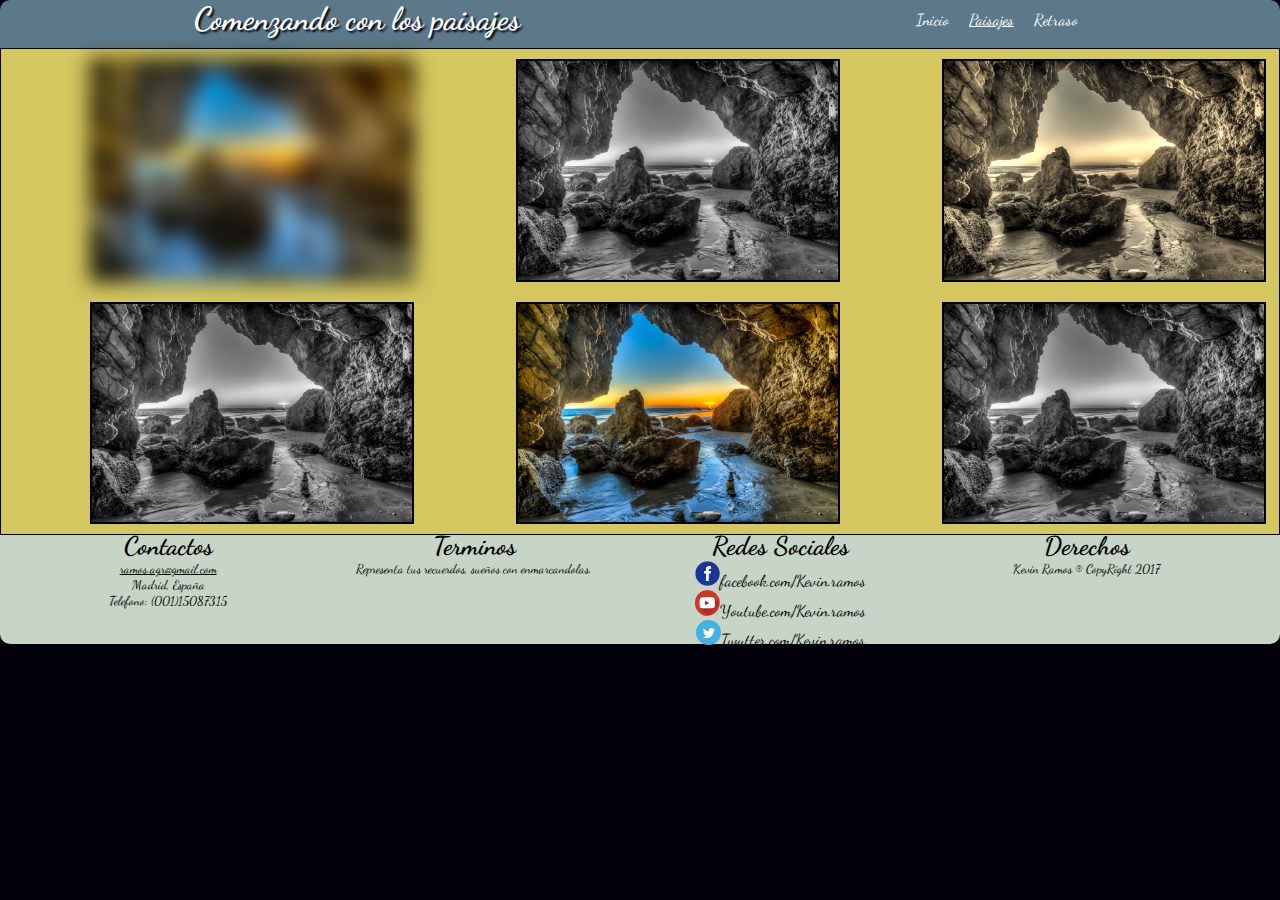
==== Evaluacion Final/paisajes.html @ c499975f "pagina de paisajes terminado" ====
<!DOCTYPE>
<HMTL>
	<head>
		<title></title>
		<meta charset="utf-8">
		<meta name="viewport" content="width=device-width, initial-scale=1.0">
		<link rel="stylesheet" type="text/css" href="css/estilo.css">
	</head>
	<body>
		<content>
			<div id="cabecera">
				<h1>Comenzando con los paisajes
				</h1>
				<nav >
					<ul>
						<li><a href="#" >Inicio</a></li>
						<li><a href="#" class="pagactual">Paisajes</a></li>
						<li><a href="#">Retraso</a></li>

					</ul>
				</nav>
			</div>
			<div id="galeria">
				

					<img src="recursos/imagen2.jpg">
					
					<img src="recursos/imagen2.jpg">
					
				
					<img src="recursos/imagen2.jpg">
					
					<img src="recursos/imagen2.jpg">
					
				
					<img src="recursos/imagen2.jpg">
					
					<img src="recursos/imagen2.jpg">
					
				
			</div>
			<div id="footer">
				<div class="contactos">
					<h3>Contactos</h3>
					<p><a href="mailto:ramos.agr@gmail.com">ramos.agr@gmail.com
					</a><br>
					Madrid, España
					<br>
					Telefono: (001)15087315
					</p>
				</div>
				<div class="termino">
					<h3>Terminos</h3>
					<p> Representa tus recuerdos, sueños con enmarcandolas.</p>
				</div>
				<div class="redessociales">
					<h3>Redes Sociales</h3>
					<br>
					<img src="recursos/iconf.png"><span>facebook.com/Kevin.ramos</span>
					<br>
					<img src="recursos/icony.png"><span>Youtube.com/Kevin.ramos</span>
					<br>
					<img src="recursos/icont.png"><span>Twutter.com/Kevin.ramos</span>
				</div>
				<div class="derechos">
					<h3> Derechos
					</h3>
					<p>Kevin Ramos ® CopyRight 2017</p>

				</div>
			</div>
		</content>
		
	</body>

</HMTL>
---- Evaluacion Final/css/estilo.css ----
@import url('https://fonts.googleapis.com/css?family=Dancing+Script');
*{
	margin: 0 auto;
	padding: 0;
	font-family: 'Dancing Script';
}
body{
	background-color: #02010a;
	align-items: center;
}
.contenido{
	display: -webkit-flex;
	display: flex;
	-webkit-flex-flow: row wrap;
	flex-flow: row wrap;
	animation: "rebote" 1s;
}


#cabecera{
	background-color:#5b7989;
	border-radius:10px 10px 0 0;
	padding-bottom: 10px;	
}
h1{
	color:#fff;
	text-shadow: 2px 2px 2px #02010a;
}


/*menu*/

ul{
	list-style-type:none;
	margin: 0;
	padding: 0;
}
li{
	display: inline;
	
}
ul li a{
	display: inline;
	padding: 8px;
	
	text-decoration: none;
	color: #fff;
}
li a:hover{
	background-color:#82c3a6;
}
.pagactual{
	text-decoration: underline;
}




/*PIE DE PAGINA*/
#footer{
	border-radius: 0 0 10px 10px;
	background-color:#C6d5c5;
	width: 100%-16px;
	display: flex;
	flex-flow: row wrap;
	text-align: left;
	padding-left: 15px;
}
#footer .contactos,#footer .termino,#footer .redessociales,#footer .derechos{
	width: 100%;
	

}
#footer a{
	color:black;
}

#footer h3{
	
	display: block;
	text-align: left;
	font:bold;
	font-size: 8vw;
}
#footer p{
	font-size: 5vw;
}
#footer img{
	margin: 0;
	text-align: left;
	display: inline-block;
	width: 8%;
	height:auto;
	border:none;
}


/*Contenido*/
#central{
	background-color: #82c3a6;
}
#secundaria{
	background-color:  #d5c75f;
	border: 1px solid black;

}
#secundaria a{
	color: #000;
}
 img{
	-webkit-filter:drop-shadow(2px 2px 2px #02010a.);
	border: 2px solid black;
	width: 80%;
	margin: 0 auto;
	transition: transform,1s; 
}

#galeria{
	background-color:  #d5c75f;
	border: 1px solid black;
	display: inline-flex;
	flex-flow: row wrap;
}
#galeria img{
	margin-top: 10px;
	margin-bottom: 10px;
}

#galeria img:first-child{
	-webkit-filter:blur(10px);
}

/*pares*/
#galeria img:nth-child(even){
	-webkit-filter:grayscale(100%);
}
#galeria img:nth-child(3){
	-webkit-filter:sepia(90%);

}





/* efectos*/
#secundaria .imagenIzquierda img:hover{
	transform: rotate(10deg);
	-webkit-filter:drop-shadow(2px 2px 2px #82c3a6);
	
}
#secundaria .imagenDerecha img:hover{
	transform: translate(20px,-5px);
	-webkit-filter:drop-shadow(2px 2px 2px #82c3a6);

}
@keyframes rebote{
	0%{
		margin-top: 150%;
		
	}
	60%{
		margin-top: -5%;

	}
	100%{
		margin-top: 0%;
	}
}
@media only screen and (min-width: 900px){
	.contenido{
		width: 900px;
	}
	#cabecera,#central{
		width: 100%;
		text-align: center;
	}
	#cabecera{
		display: flex;
	}
	#cabecera nav{
		margin-top: 10px;
	}
	


	#footer .contactos,#footer .termino,#footer .redessociales,#footer .derechos{
		width: 25%;
		margin: -5px;
		text-align: center;
	}
	#footer h3{
	
	display: inline-flex;
	font-size: 2vw;
	}
	#footer p{
		font-size: 1vw;
	}
	#footer img{
		margin: none;
		text-align: left;
		display: inline-flex;
		width: 8%;
		height:auto;
	}


	#central img{
		width: 70%;
		height: auto;
	}
	#secundaria{
		width:100%;

	}
	#secundaria [class^='imagen']{
		width: 40%;
		margin: 5%;
		float: left;
		text-align: center;
		
	}
	#galeria img{
		width:25%;
		margin-left: 7%;
	}


}
@media only screen and (max-width: 900px){
	.contenido, #cabecera,#central,#secundaria,#galeria{
	width: 100%-1px;
	text-align: center;
}
}
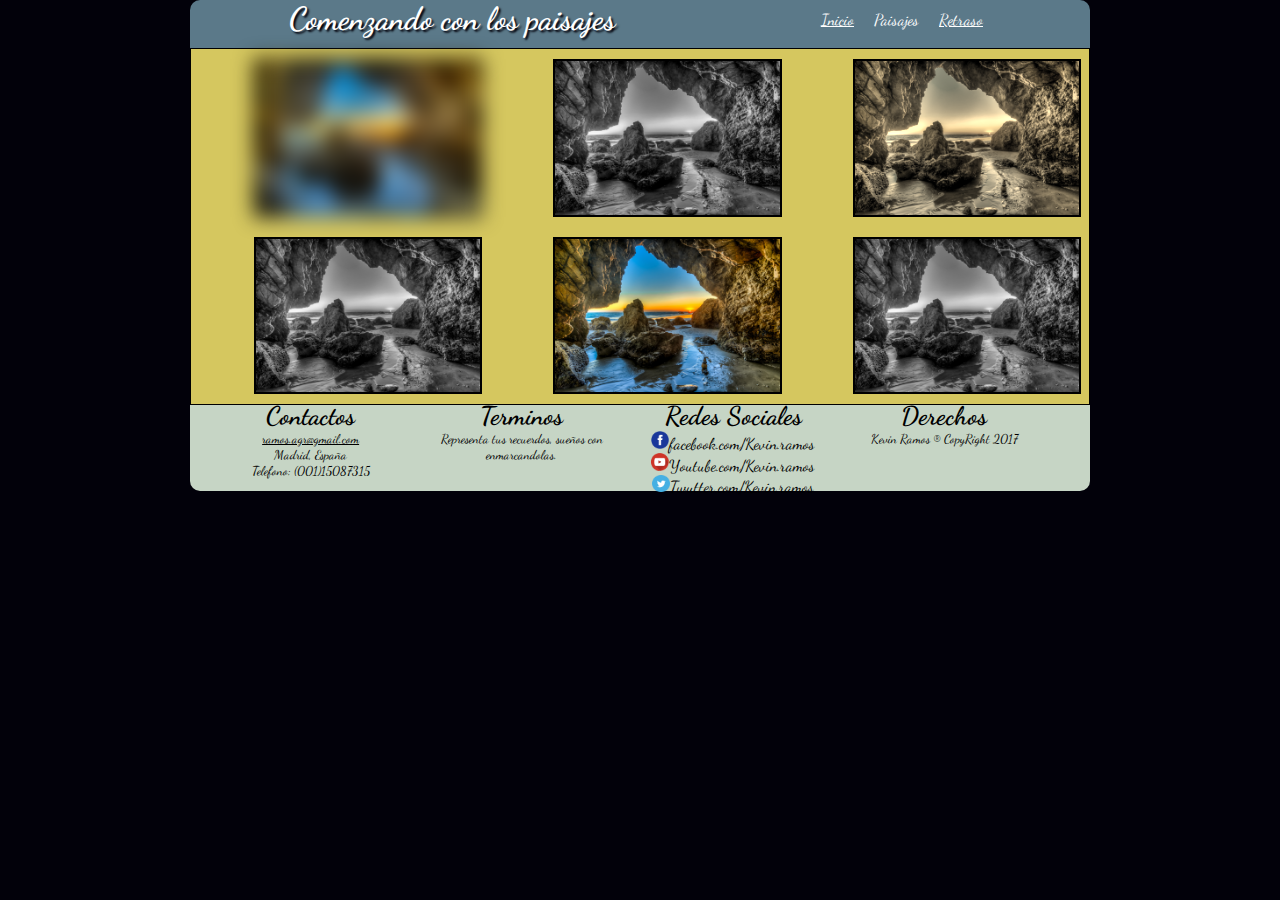
==== commit 7bf4e459: "Cambios de retoques segun enunciado" ====
--- a/Evaluacion Final/paisajes.html
+++ b/Evaluacion Final/paisajes.html
@@ -7,15 +7,15 @@
 		<link rel="stylesheet" type="text/css" href="css/estilo.css">
 	</head>
 	<body>
-		<content>
+		<div class="contenido">
 			<div id="cabecera">
 				<h1>Comenzando con los paisajes
 				</h1>
 				<nav >
 					<ul>
-						<li><a href="#" >Inicio</a></li>
-						<li><a href="#" class="pagactual">Paisajes</a></li>
-						<li><a href="#">Retraso</a></li>
+						<li><a href="index.html" >Inicio</a></li>
+						<li><a href="paisajes.html" class="pagactual">Paisajes</a></li>
+						<li><a href="retratos.html">Retraso</a></li>
 
 					</ul>
 				</nav>
@@ -69,7 +69,7 @@
 
 				</div>
 			</div>
-		</content>
+		</div>
 		
 	</body>
 
--- a/Evaluacion Final/css/estilo.css
+++ b/Evaluacion Final/css/estilo.css
@@ -43,14 +43,14 @@
 	display: inline;
 	padding: 8px;
 	
-	text-decoration: none;
+	text-decoration: underline;
 	color: #fff;
 }
 li a:hover{
 	background-color:#82c3a6;
 }
 .pagactual{
-	text-decoration: underline;
+	text-decoration: none;
 }
 
 
@@ -60,7 +60,7 @@
 #footer{
 	border-radius: 0 0 10px 10px;
 	background-color:#C6d5c5;
-	width: 100%-16px;
+	width: 100%;
 	display: flex;
 	flex-flow: row wrap;
 	text-align: left;
@@ -230,7 +230,7 @@
 }
 @media only screen and (max-width: 900px){
 	.contenido, #cabecera,#central,#secundaria,#galeria{
-	width: 100%-1px;
+	width: 100%;
 	text-align: center;
 }
 }
